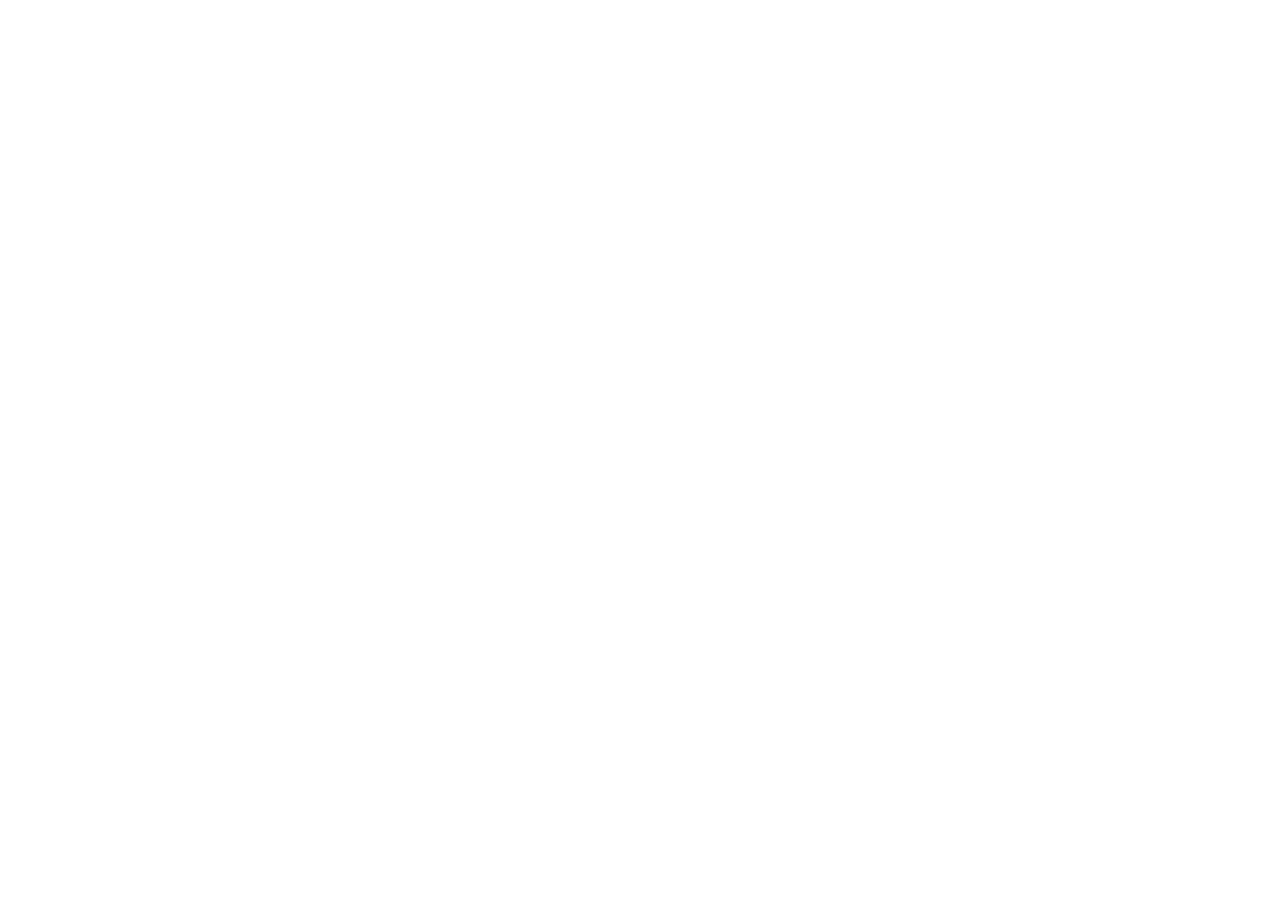
==== index.html @ ddb3028b "html structure added" ====
<html>
  <head>
    <title>Personal Website</title>
    <link rel="stylesheet" href="./style.css"/>
  </head>
  <body>

    <header>

    </header>

    <main>

    </main>

    <footer>

    </footer>

  </body>
</html>
---- style.css ----
* {
  box-sizing: border-box;
}
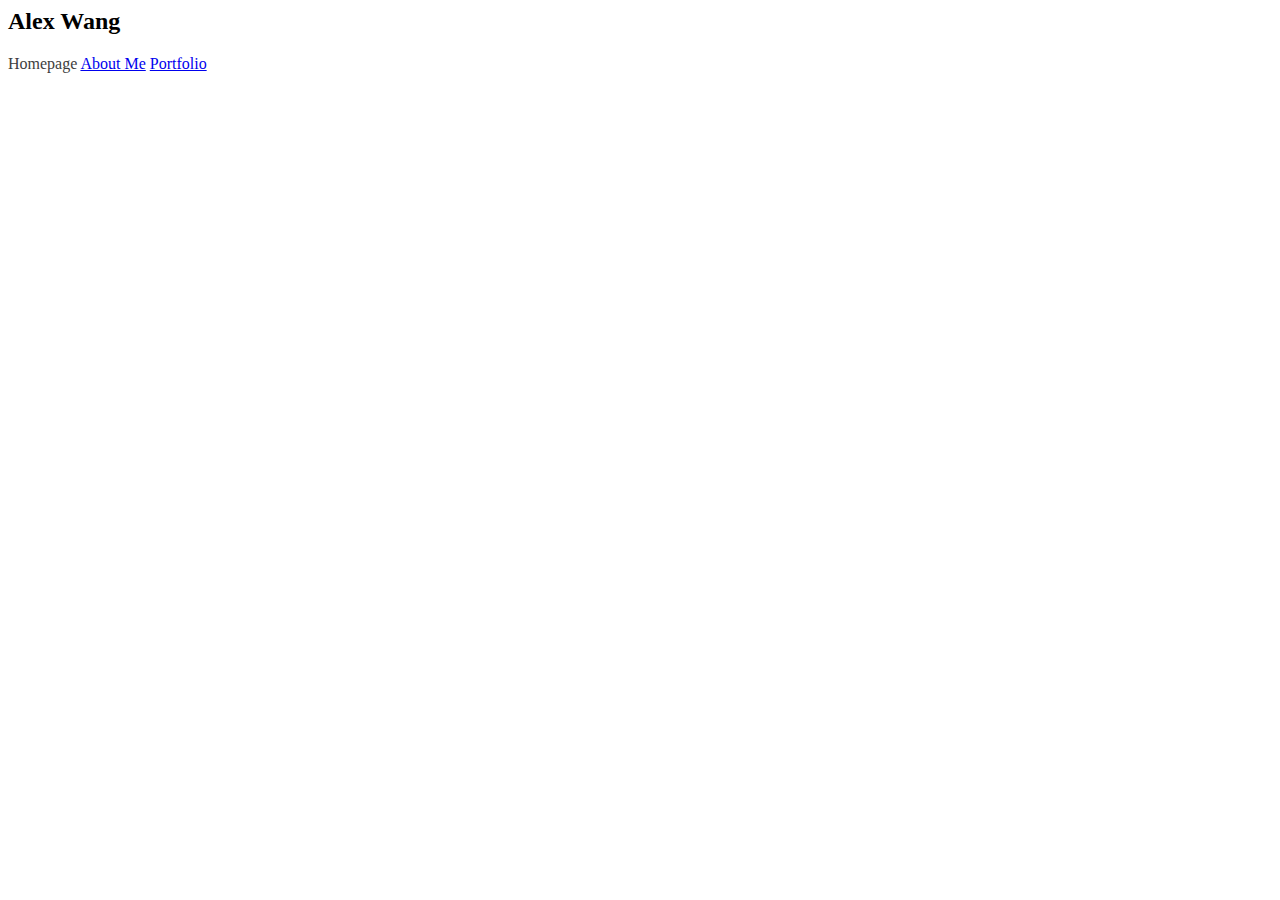
==== commit be1e990d: "nav bar structure added" ====
--- a/index.html
+++ b/index.html
@@ -4,18 +4,19 @@
     <link rel="stylesheet" href="./style.css"/>
   </head>
   <body>
-
     <header>
-
+      <nav>
+        <h2>Alex Wang</h2>
+        <a href="./index.html" class="currentPage">Homepage</a>
+        <a href="./about.html">About Me</a>
+        <a href="./portfolio.html">Portfolio</a>
+      </nav>
     </header>
-
     <main>
 
     </main>
-
     <footer>
 
     </footer>
-
   </body>
 </html>--- a/style.css
+++ b/style.css
@@ -1,3 +1,20 @@
+
 * {
   box-sizing: border-box;
-}+}
+
+/* ----------Tags---------- */
+
+a.hover {
+  cursor: pointer;
+}
+
+/* ----------Classes---------- */
+
+.currentPage {
+  pointer-events: none;
+  color: rgb(61, 61, 61);
+  text-decoration: none;
+}
+
+/* ----------IDs---------- */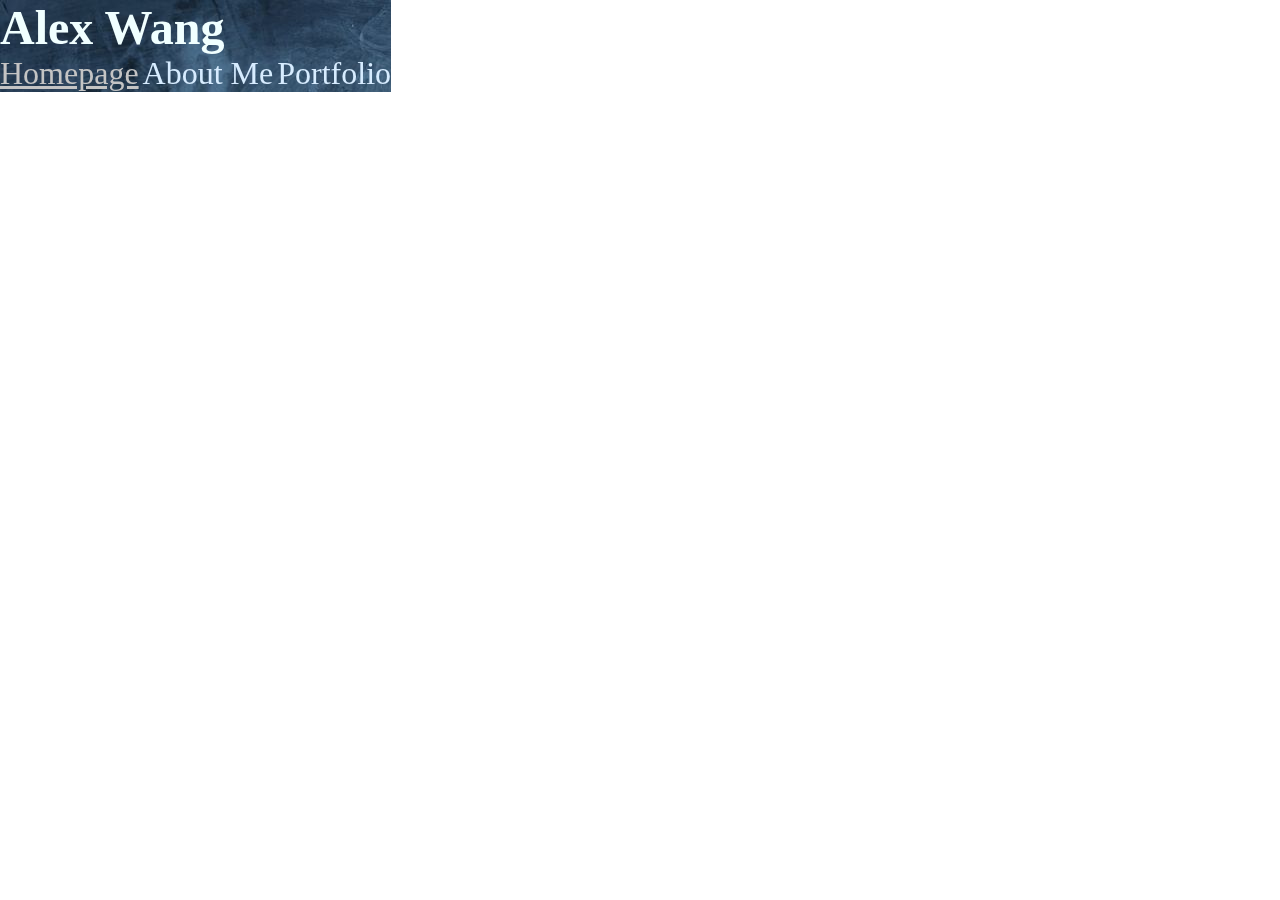
==== commit 7384495e: "added some styling to nav bar" ====
--- a/index.html
+++ b/index.html
@@ -6,10 +6,14 @@
   <body>
     <header>
       <nav>
-        <h2>Alex Wang</h2>
-        <a href="./index.html" class="currentPage">Homepage</a>
-        <a href="./about.html">About Me</a>
-        <a href="./portfolio.html">Portfolio</a>
+        <div id="logo">
+          <h2>Alex Wang</h2>
+        </div>
+        <div id="links">
+          <a href="./index.html" class="currentPage">Homepage</a>
+          <a href="./about.html">About Me</a>
+          <a href="./portfolio.html">Portfolio</a>
+        </div>
       </nav>
     </header>
     <main>
--- a/style.css
+++ b/style.css
@@ -1,9 +1,23 @@
 
 * {
   box-sizing: border-box;
+  margin: 0;
+  padding: 0;
 }
 
 /* ----------Tags---------- */
+
+header {
+  display: block;
+  background-image: url(./photos/headerTexture.jpg);
+  position: fixed;
+}
+
+a {
+  font-size: xx-large;
+  color:rgb(215, 236, 255);
+  text-decoration: none;
+}
 
 a.hover {
   cursor: pointer;
@@ -13,8 +27,14 @@
 
 .currentPage {
   pointer-events: none;
-  color: rgb(61, 61, 61);
-  text-decoration: none;
+  color: rgb(196, 196, 196);
+  text-decoration: underline;
 }
 
-/* ----------IDs---------- */+/* ----------IDs---------- */
+
+#logo {
+  font-weight:600;
+  font-size: xx-large;
+  color:azure;
+}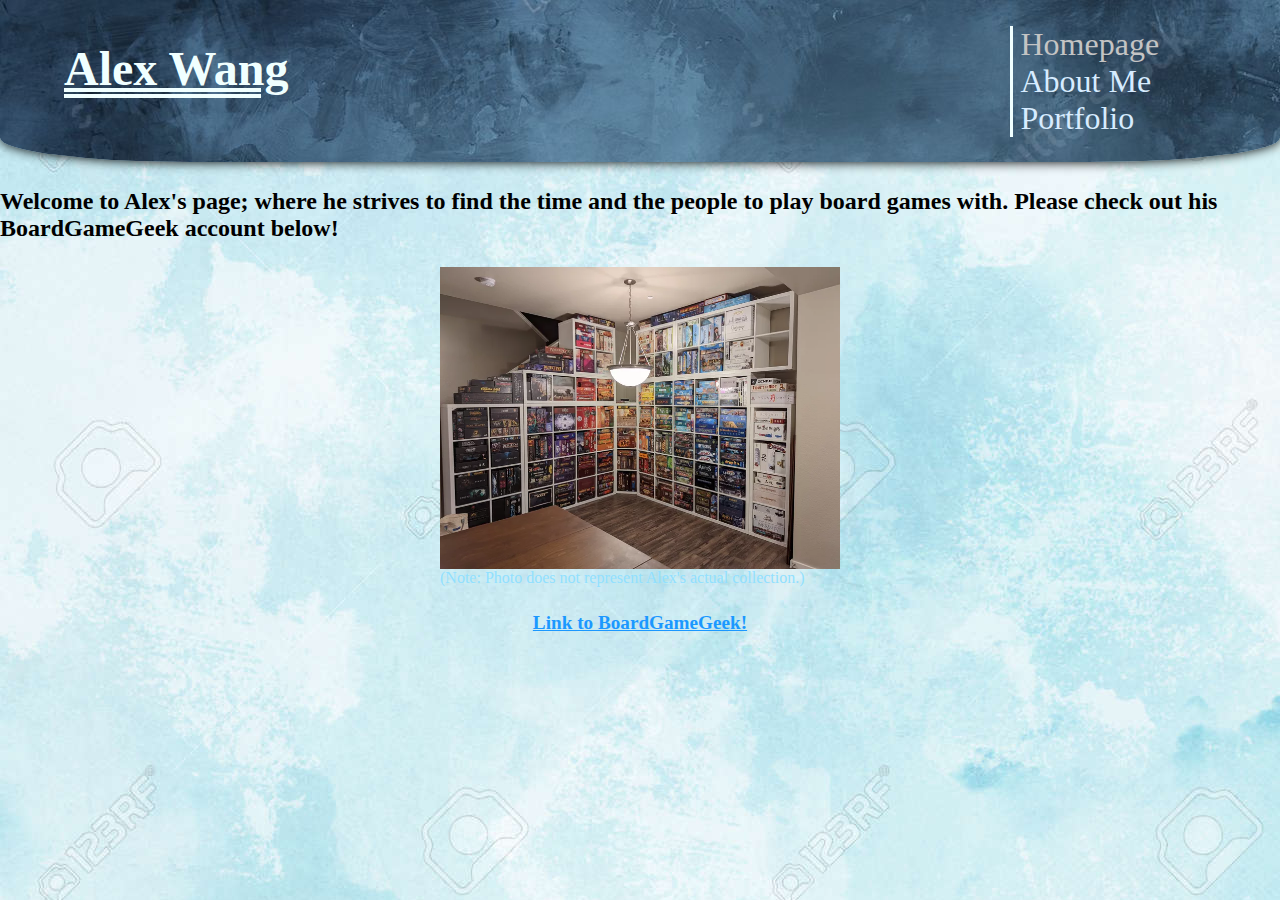
==== commit 4f309b37: "added homepage contents" ====
--- a/index.html
+++ b/index.html
@@ -10,14 +10,19 @@
           <h2>Alex Wang</h2>
         </div>
         <div id="links">
-          <a href="./index.html" class="currentPage">Homepage</a>
-          <a href="./about.html">About Me</a>
-          <a href="./portfolio.html">Portfolio</a>
+          <a href="./index.html" class="currentPage" id="aLinks">Homepage</a>
+          <a href="./about.html" id="aLinks">About Me</a>
+          <a href="./portfolio.html" id="aLinks">Portfolio</a>
         </div>
       </nav>
     </header>
-    <main>
-
+    <main id="indexMain">
+        <p id="indexMainContents" style="font-size:x-large; font-weight:800;">Welcome to Alex's page; where he strives to find the time and the people to play board games with. Please check out his BoardGameGeek account below!</p>
+        <div id="indexMainContents">
+          <img src="./photos/boardGameCollection.jpg" alt="A photo of a collection of color-coded board games." style="width:400px"/>
+          <p style="color:rgb(145, 224, 255)">(Note: Photo does not represent Alex's actual collection.)</p>
+        </div>
+        <a href="https://boardgamegeek.com/user/thalassian925" id="indexMainContents" class="bGGLink" target="_blank">Link to BoardGameGeek!</a>
     </main>
     <footer>
 
--- a/style.css
+++ b/style.css
@@ -7,16 +7,26 @@
 
 /* ----------Tags---------- */
 
-header {
-  display: block;
-  background-image: url(./photos/headerTexture.jpg);
-  position: fixed;
+body {
+  background-image: url(./photos/bodyBackground.jpg);
+  /* display:flex;
+  flex-direction: column;
+  justify-content: space-between; */
 }
 
-a {
-  font-size: xx-large;
-  color:rgb(215, 236, 255);
-  text-decoration: none;
+header {
+  width: 100%;
+  background-image: url(./photos/headerTexture.jpg);
+  /* position: fixed; */
+  border-bottom-left-radius: 15%;
+  border-bottom-right-radius: 15%;
+  box-shadow:0 0 12px rgb(0, 0, 0);
+}
+
+nav {
+  display: block;
+  display: flex;
+  justify-content: space-between;
 }
 
 a.hover {
@@ -27,14 +37,63 @@
 
 .currentPage {
   pointer-events: none;
-  color: rgb(196, 196, 196);
+  color: rgb(196, 196, 196) !important;
   text-decoration: underline;
+}
+
+.bGGLink {
+  font-size: larger;
+  font-weight: 900;
+  color:rgb(27, 152, 255);
+  transition: font-size 2s, color 2s;
+}
+
+.bGGLink:hover {
+  font-size: xx-large;
+  color:rgb(0, 73, 102);
 }
 
 /* ----------IDs---------- */
 
 #logo {
-  font-weight:600;
+  display: flex;
+  align-items: center;
+
+  padding: 0 0 2% 5%;
+
+  font-weight:800;
+  font-family:Georgia, 'Times New Roman', Times, serif;
   font-size: xx-large;
   color:azure;
+  text-decoration-line: underline;
+  text-decoration-style: double;
+  text-decoration-color: azure;
+
+
+}
+
+#links {
+  display: flex;
+  flex-direction: column;
+
+  padding: 2% 10%;
+}
+
+#aLinks {
+  font-size: xx-large;
+  color:rgb(215, 236, 255);
+  text-decoration: none;
+  border-left: 3px solid azure;
+  padding-left: 5%;
+}
+
+#indexMain {
+  display: flex;
+  flex-direction: column;
+  justify-content: space-around;
+  align-items: center;
+}
+
+#indexMainContents {
+  padding-top: 2%;
 }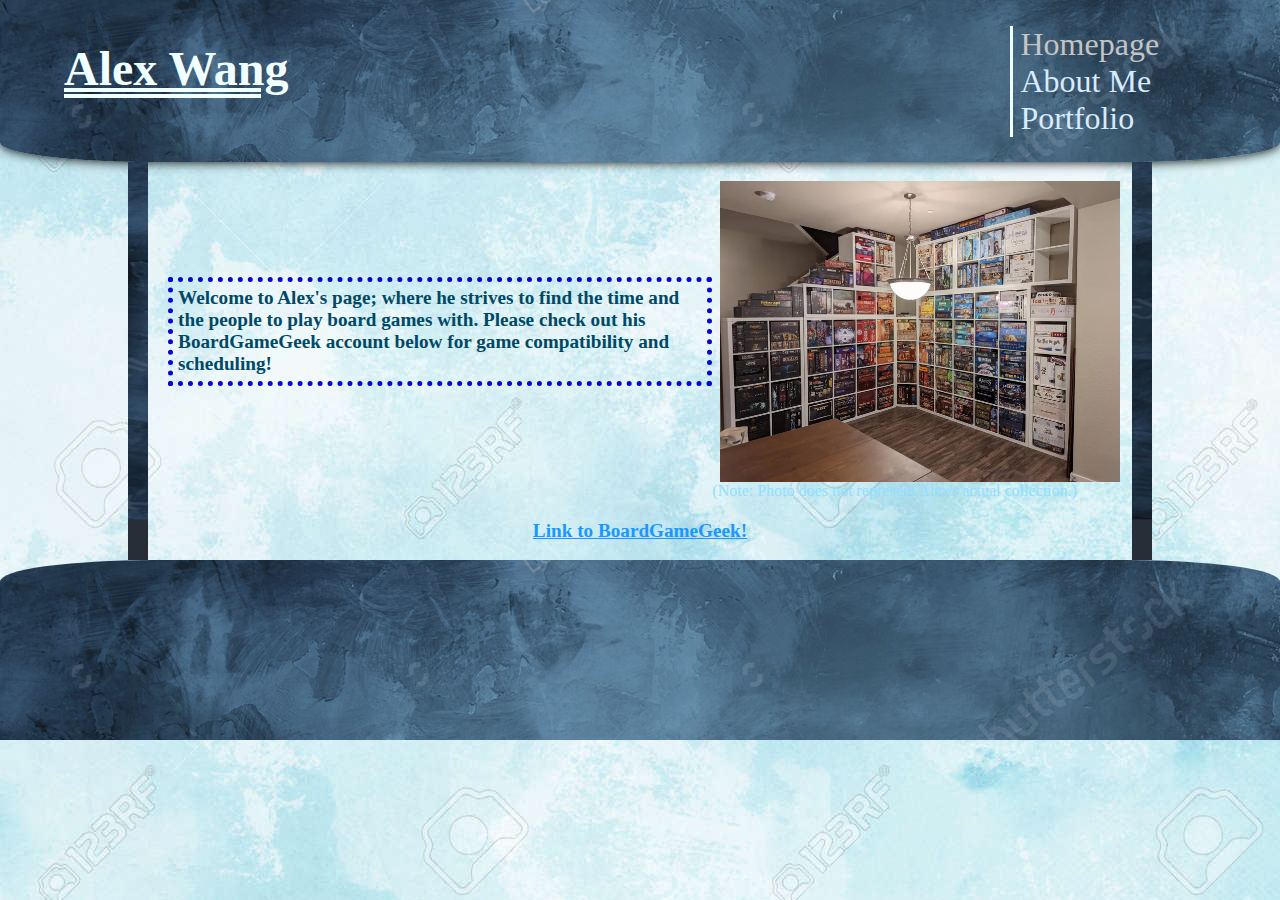
==== commit bbcacbb3: "about page added" ====
--- a/index.html
+++ b/index.html
@@ -17,15 +17,20 @@
       </nav>
     </header>
     <main id="indexMain">
-        <p id="indexMainContents" style="font-size:x-large; font-weight:800;">Welcome to Alex's page; where he strives to find the time and the people to play board games with. Please check out his BoardGameGeek account below!</p>
-        <div id="indexMainContents">
-          <img src="./photos/boardGameCollection.jpg" alt="A photo of a collection of color-coded board games." style="width:400px"/>
-          <p style="color:rgb(145, 224, 255)">(Note: Photo does not represent Alex's actual collection.)</p>
+        <div id="topIndexMain">
+          <div>
+            <p id="indexMainContents" style="font-size:larger; font-weight:800; color:rgb(0, 73, 102); padding: 1%; border:5px dotted rgb(6, 6, 214);">Welcome to Alex's page; where he strives to find the time and the people to play board games with. Please check out his BoardGameGeek account below for game compatibility and scheduling!</p>
+          </div>
+          <div id="indexMainContents">
+            <div style="margin-left:2%;"><img src="./photos/boardGameCollection.jpg" alt="A photo of a collection of color-coded board games." style="width:400px"/></div>
+            <p style="color:rgb(145, 224, 255)">(Note: Photo does not represent Alex's actual collection.)</p>
+          </div>
         </div>
-        <a href="https://boardgamegeek.com/user/thalassian925" id="indexMainContents" class="bGGLink" target="_blank">Link to BoardGameGeek!</a>
+        <a href="https://boardgamegeek.com/user/thalassian925" id="indexMainContents" class="bGGLink" target="_blank">Link to BoardGameGeek!</a> 
+        <br />
     </main>
     <footer>
-
+      <div></div>
     </footer>
   </body>
 </html>--- a/style.css
+++ b/style.css
@@ -9,18 +9,29 @@
 
 body {
   background-image: url(./photos/bodyBackground.jpg);
-  /* display:flex;
+  display:flex;
   flex-direction: column;
-  justify-content: space-between; */
+  justify-content: space-around;
 }
 
 header {
   width: 100%;
   background-image: url(./photos/headerTexture.jpg);
   /* position: fixed; */
-  border-bottom-left-radius: 15%;
-  border-bottom-right-radius: 15%;
+  border-bottom-left-radius: 12%;
+  border-bottom-right-radius: 12%;
   box-shadow:0 0 12px rgb(0, 0, 0);
+}
+
+footer {
+  display:block;
+  width: 100%;
+  height: 20%;
+  background-image: url(./photos/headerTexture.jpg);
+  /* position: fixed; */
+  border-top-left-radius: 12%;
+  border-top-right-radius: 12%;
+  box-shadow:0 0 -12px rgb(0, 0, 0);
 }
 
 nav {
@@ -31,6 +42,21 @@
 
 a.hover {
   cursor: pointer;
+}
+
+div + div {
+  /* margin-left:4%; */
+}
+
+iframe{
+  width:90%;
+  object-fit:contain;
+  height:auto;
+  transition: height 2s;
+}
+
+iframe:hover{
+  height:100%;
 }
 
 /* ----------Classes---------- */
@@ -87,13 +113,74 @@
   padding-left: 5%;
 }
 
+#aboutMain {
+  display:flex;
+  flex-direction:column;
+  margin:auto;
+  align-items:center;
+
+}
+
+#aboutMainHeader {
+  display:flex;
+  flex-direction:row;
+  align-items:center;
+  margin:auto;
+  justify-content:space-evenly;
+  padding:2% 0 1% 0;
+  border-image:url(./photos/headerTexture.jpg) 1% round;
+  border-bottom:10px solid;
+}
+
+#aboutSections{
+ width:48%;
+ height:35%;
+ padding-left:2%;
+ padding-right:2%;
+ padding-top:2%;
+ padding-bottom:2%;
+ display:flex;
+ flex-direction:column;
+ justify-content:space-between;
+ margin-left: 1%;
+ margin-right: 1%;
+ margin-top: 1%;
+ margin-bottom: 1%;
+ border:3px solid black;
+}
+
+#aboutSectionHeaders{
+  text-decoration:underline;
+  color: rgb(0, 73, 102);
+}
+ 
+#aboutMainMain {
+  display:flex;
+  flex-direction:row;
+  flex-wrap:wrap;
+  padding: 1% 2% 1% 2%;
+}
+
 #indexMain {
   display: flex;
   flex-direction: column;
-  justify-content: space-around;
+  justify-content: center;
   align-items: center;
+  width: 80%;
+  margin: auto;
+  border-image: url(./photos/headerTexture.jpg) 1% round;
+  border-left: 20px solid;
+  border-right: 20px solid;
 }
 
 #indexMainContents {
   padding-top: 2%;
+}
+
+#topIndexMain {
+  display: flex;
+  flex-direction: row;
+  justify-content:space-around;
+  align-items:center;
+  padding:0 2%;
 }